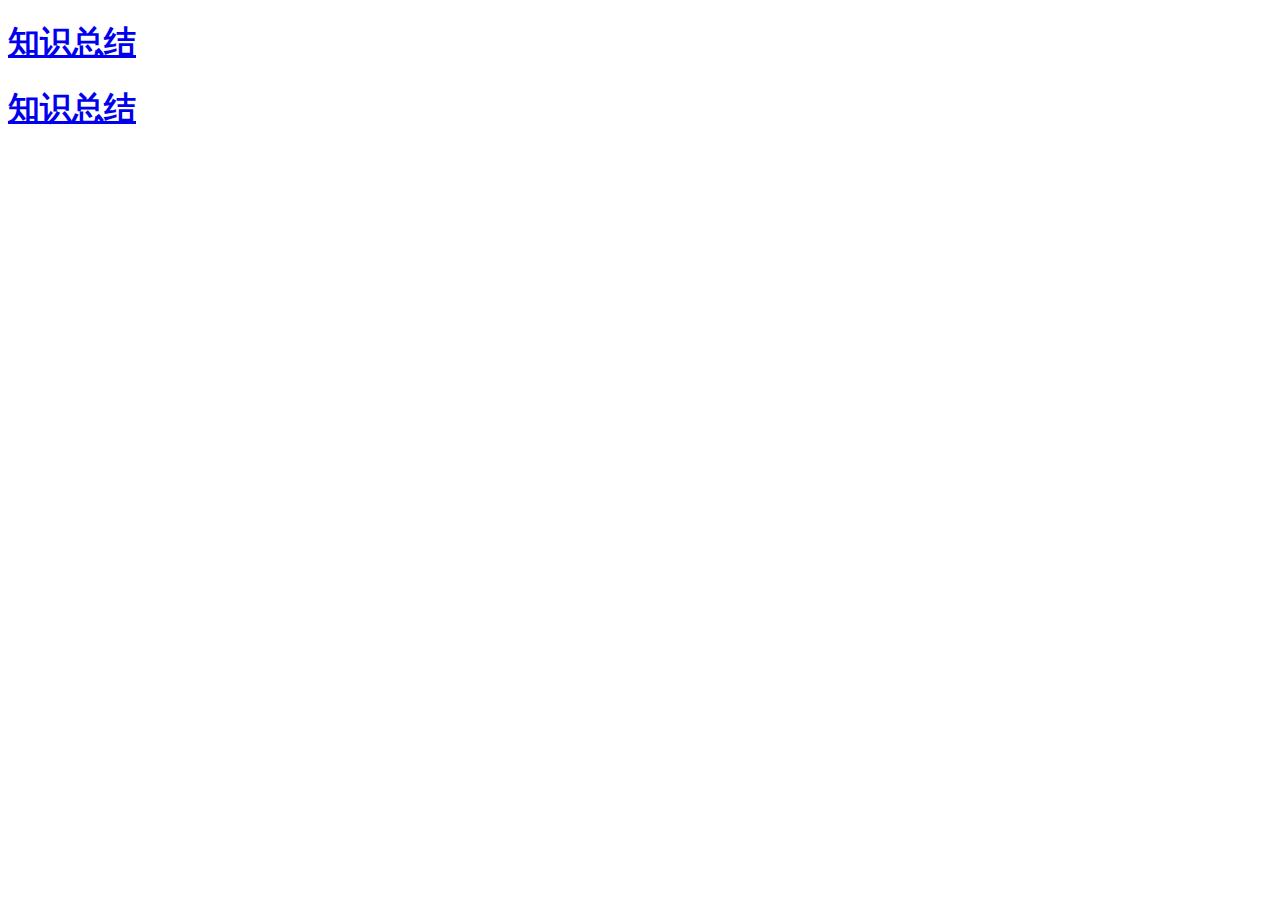
==== index.html @ 67859e28 "Add index.html" ====
<!DOCTYPE html>
<html>
    <head>
        <meta charset="UTF-8">
        <title>&#x77e5;&#x8bc6;&#x603b;&#x7ed3;</title>

    </head>
    <body>
        <h1><a href="./知识总结.html">知识总结</a></h1>
        <h1><a href="./文献阅读.html">知识总结</a></h1>

    </body>

</html>
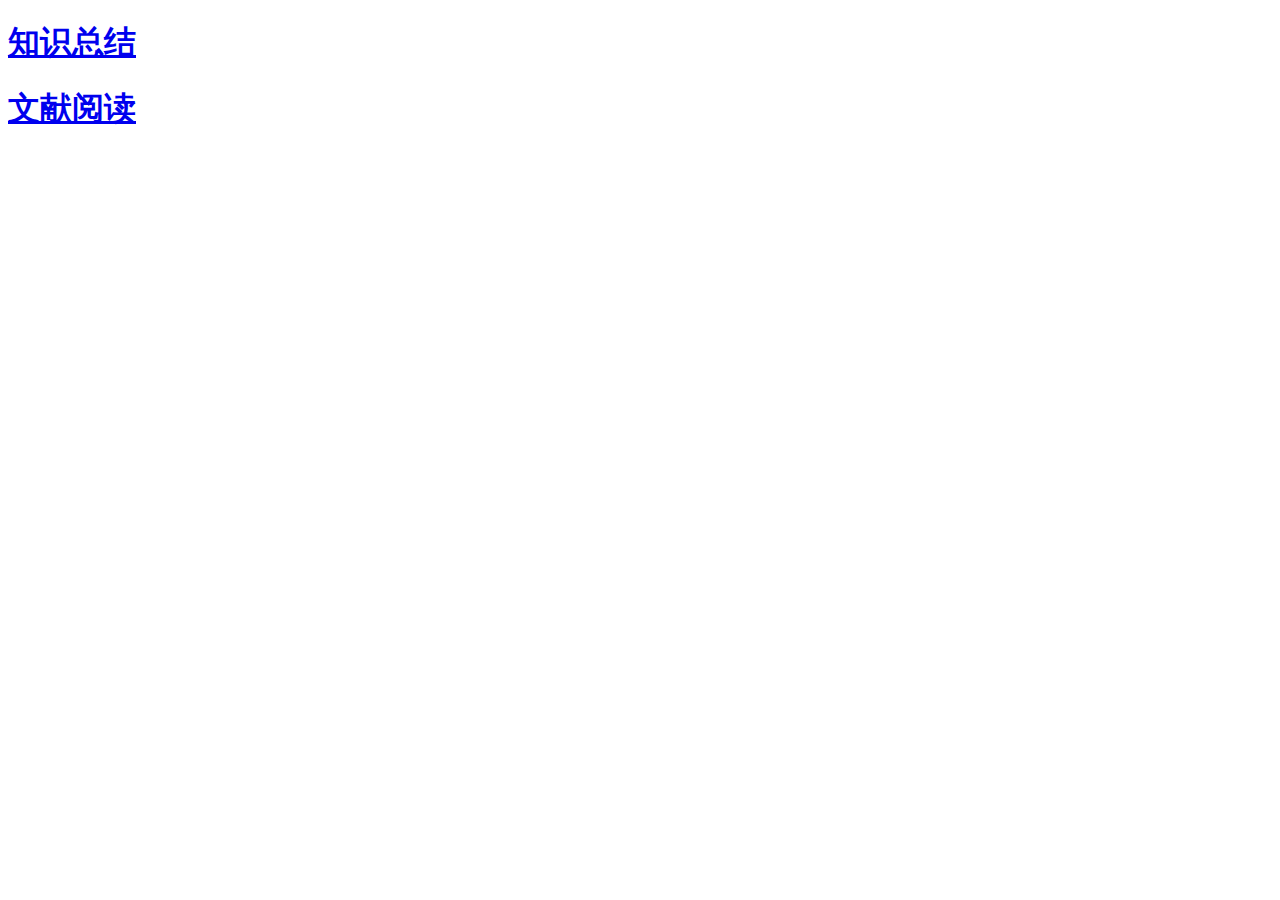
==== commit 8ec2c873: "Change index.html" ====
--- a/index.html
+++ b/index.html
@@ -7,7 +7,7 @@
     </head>
     <body>
         <h1><a href="./知识总结.html">知识总结</a></h1>
-        <h1><a href="./文献阅读.html">知识总结</a></h1>
+        <h1><a href="./文献阅读.html">文献阅读</a></h1>
 
     </body>
 
